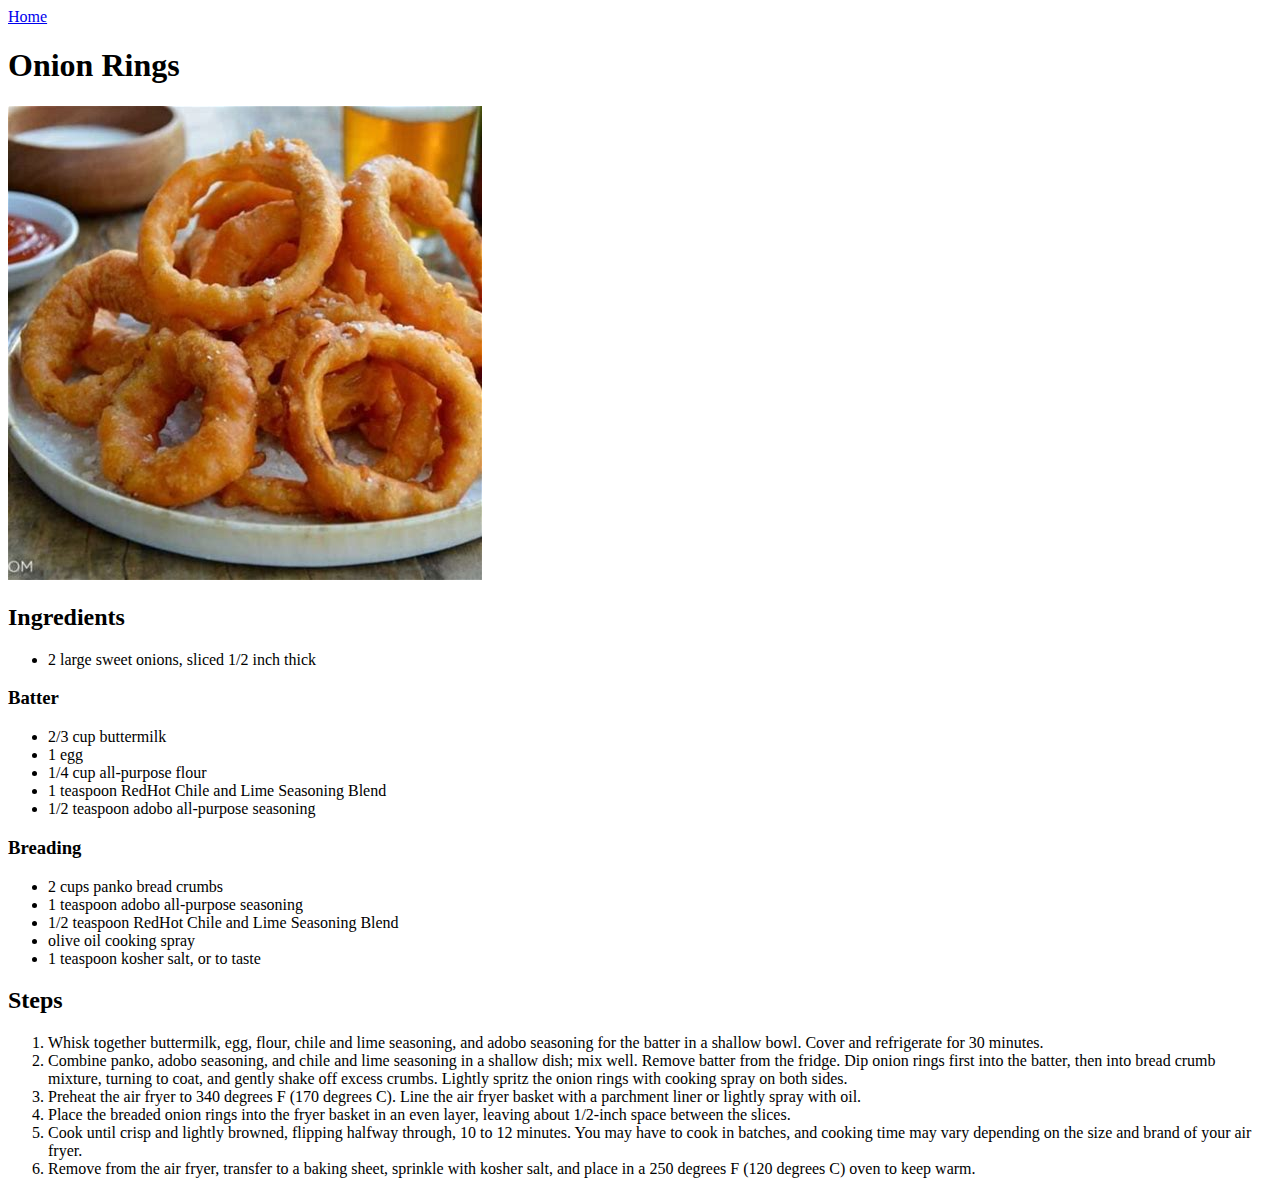
==== recipes/onion_rings.html @ ea551ff8 "Added first three recipes" ====
<!DOCTYPE html>
<html lang="en">
    <head>
        <meta charset="UTF-8">
        <title>Onion Rings</title>
    </head>
    <body>
        <!--Recipe taken from https://www.allrecipes.com/recipe/8465728/air-fryer-spicy-onion-rings/-->
        <!--Image taken from https://bing.com/th?id=OSK.5ec1d96295bcb0441090ab324fd5bf42-->
        <a href="../index.html">Home</a>
        <h1>Onion Rings</h1>
        <img src="../images/onion_rings.jpg">
        <h2>Ingredients</h2>
        <ul>
            <li>2 large sweet onions, sliced 1/2 inch thick</li>
        </ul>
        <h3>Batter</h3>
        <ul>
            <li>2/3 cup buttermilk</li>
            <li>1 egg</li>
            <li>1/4 cup all-purpose flour</li>
            <li>1 teaspoon RedHot Chile and Lime Seasoning Blend</li>
            <li>1/2 teaspoon adobo all-purpose seasoning</li>
        </ul>
        <h3>Breading</h3>
        <ul>
            <li>2 cups panko bread crumbs</li>
            <li>1 teaspoon adobo all-purpose seasoning</li>
            <li>1/2 teaspoon RedHot Chile and Lime Seasoning Blend</li>
            <li>olive oil cooking spray</li>
            <li>1 teaspoon kosher salt, or to taste</li>
        </ul>

        <h2>Steps</h2>
        <ol>
            <li>Whisk together buttermilk, egg, flour, chile and lime seasoning, and adobo seasoning for the batter in a shallow bowl. Cover and refrigerate for 30 minutes.</li>
            <li>Combine panko, adobo seasoning, and chile and lime seasoning in a shallow dish; mix well. Remove batter from the fridge. Dip onion rings first into the batter, then into bread crumb mixture, turning to coat, and gently shake off excess crumbs. Lightly spritz the onion rings with cooking spray on both sides.</li>
            <li>Preheat the air fryer to 340 degrees F (170 degrees C). Line the air fryer basket with a parchment liner or lightly spray with oil.</li>
            <li>Place the breaded onion rings into the fryer basket in an even layer, leaving about 1/2-inch space between the slices.</li>
            <li>Cook until crisp and lightly browned, flipping halfway through, 10 to 12 minutes. You may have to cook in batches, and cooking time may vary depending on the size and brand of your air fryer.</li>
            <li>Remove from the air fryer, transfer to a baking sheet, sprinkle with kosher salt, and place in a 250 degrees F (120 degrees C) oven to keep warm.</li>
        </ol>
    </body>
</html>
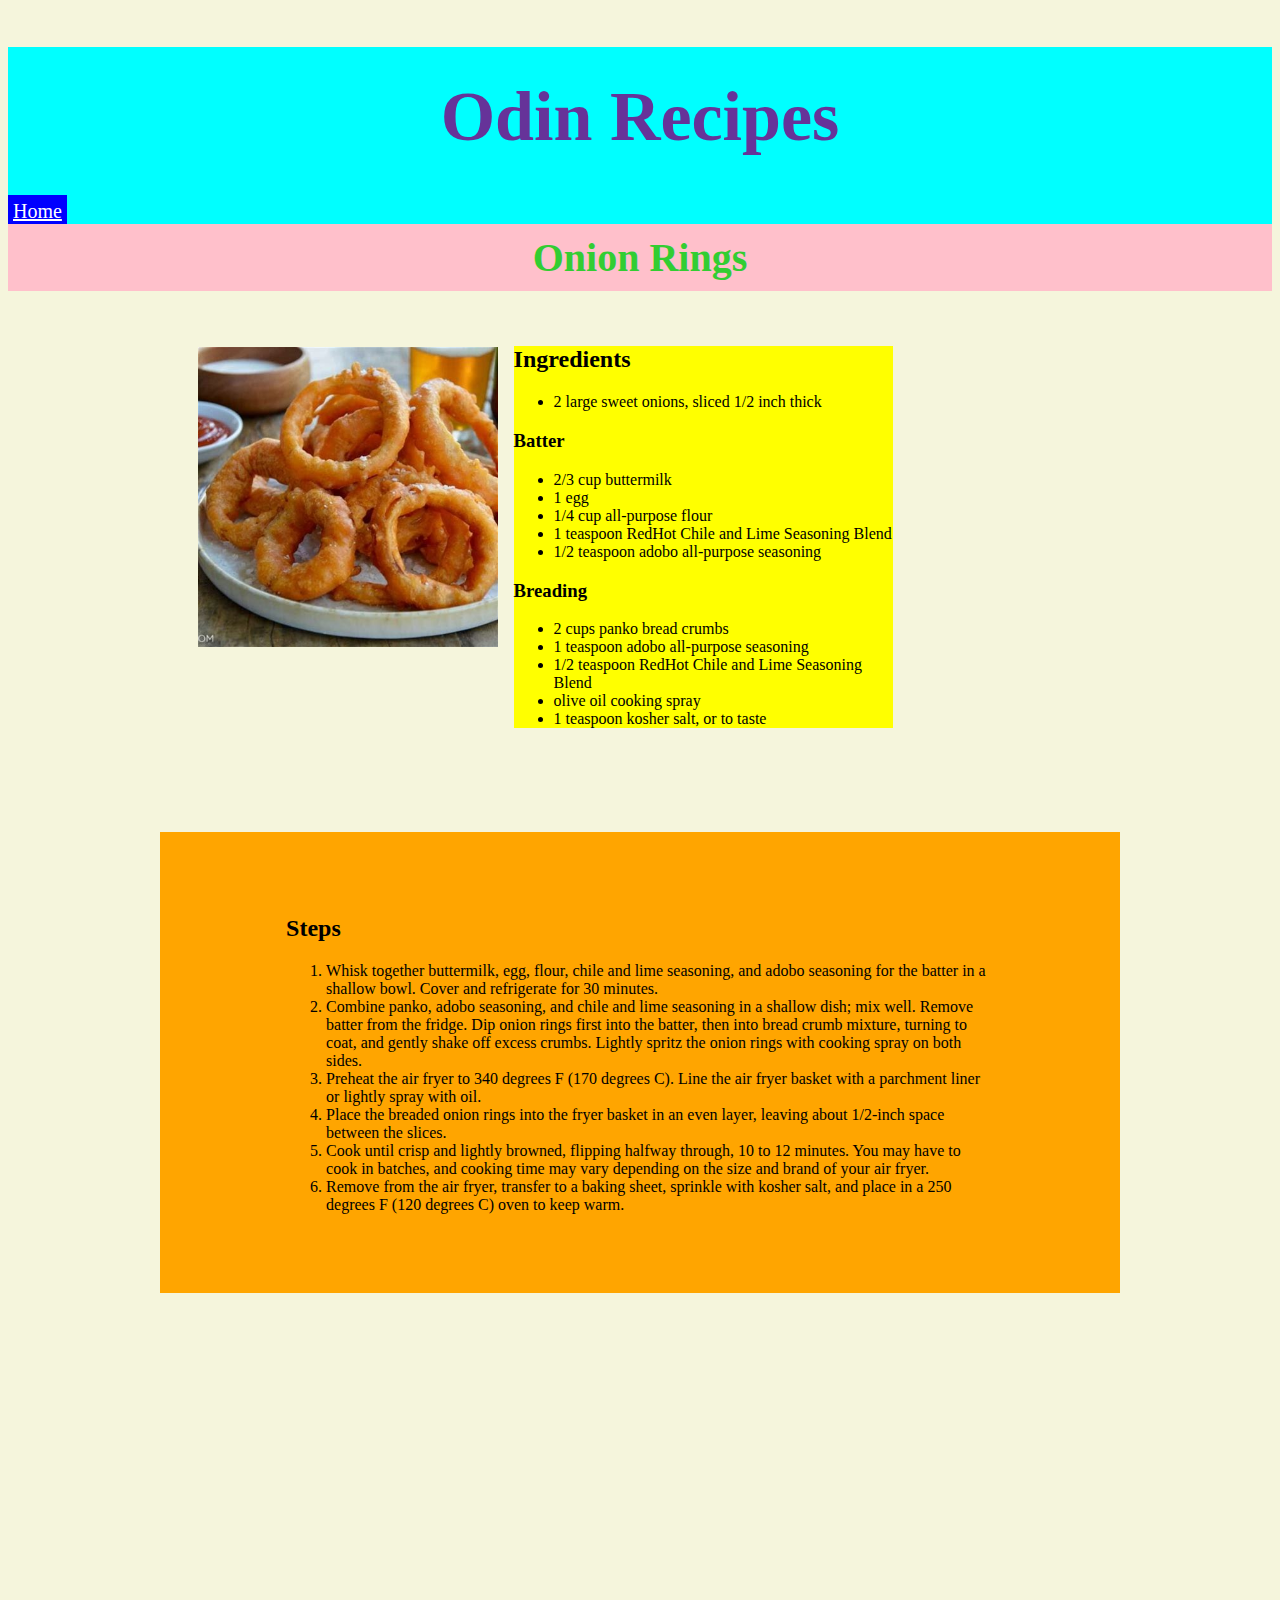
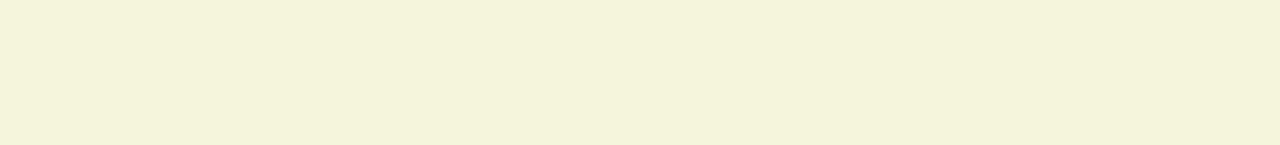
==== commit ff2d5b8a: "Added basic styling" ====
--- a/recipes/onion_rings.html
+++ b/recipes/onion_rings.html
@@ -3,13 +3,19 @@
     <head>
         <meta charset="UTF-8">
         <title>Onion Rings</title>
+        <link rel="stylesheet" href="../styles.css">
     </head>
     <body>
         <!--Recipe taken from https://www.allrecipes.com/recipe/8465728/air-fryer-spicy-onion-rings/-->
         <!--Image taken from https://bing.com/th?id=OSK.5ec1d96295bcb0441090ab324fd5bf42-->
-        <a href="../index.html">Home</a>
-        <h1>Onion Rings</h1>
+        <div class="header">
+            <h1 class="main">Odin Recipes</h1>
+            <a href="../index.html" class="home">Home</a>
+        </div>
+        <h1 class="recipe_title">Onion Rings</h1>
+        <div class="image_and_ingredients">
         <img src="../images/onion_rings.jpg">
+        <div class="ingredients">
         <h2>Ingredients</h2>
         <ul>
             <li>2 large sweet onions, sliced 1/2 inch thick</li>
@@ -30,7 +36,9 @@
             <li>olive oil cooking spray</li>
             <li>1 teaspoon kosher salt, or to taste</li>
         </ul>
-
+        </div>
+        </div>
+        <div class="steps">
         <h2>Steps</h2>
         <ol>
             <li>Whisk together buttermilk, egg, flour, chile and lime seasoning, and adobo seasoning for the batter in a shallow bowl. Cover and refrigerate for 30 minutes.</li>
@@ -40,5 +48,6 @@
             <li>Cook until crisp and lightly browned, flipping halfway through, 10 to 12 minutes. You may have to cook in batches, and cooking time may vary depending on the size and brand of your air fryer.</li>
             <li>Remove from the air fryer, transfer to a baking sheet, sprinkle with kosher salt, and place in a 250 degrees F (120 degrees C) oven to keep warm.</li>
         </ol>
+        </div>
     </body>
 </html>--- a/styles.css
+++ b/styles.css
@@ -0,0 +1,68 @@
+.header{
+    background-color: aqua;
+}
+.main{
+    text-align: center;
+    font-size: 70px;
+    color: rebeccapurple;
+    padding: 30px;
+    padding-bottom: 0px;
+}
+
+.home{
+    background-color: blue;
+    color: white;
+    font-size: 20px;
+    position: relative;
+    top: -4px;
+    padding: 5px;
+}
+
+.recipe_title{
+    background-color: pink;
+    color: limegreen;
+    font-size: 40px;
+    text-align: center;
+    padding: 10px;
+    position: relative;
+    top: -30px;
+}
+
+.recipes{
+    background-color: tan;
+    columns: 3;
+    color: blue;
+    text-align: center;
+    padding: 15px;
+    font-size: 20px;
+}
+img{
+    width: 300px;
+    height: 300px;
+    position: relative;
+    left: 15%;
+    margin-bottom: 5%;
+}
+.ingredients{
+    background-color: yellow;
+    position: relative;
+    left: 40%;
+    top: -388px;
+    padding-right: -30%;
+    width: 30%;
+}
+
+.steps{
+    background-color: orange;
+    padding-left: 10%;
+    padding-right: 10%;
+    padding-top: 5%;
+    padding-bottom: 5%;
+    margin: 12%;
+    margin-top: 0px;
+    position: relative;
+    top: -300px;
+}
+body{
+    background-color: beige;
+}
